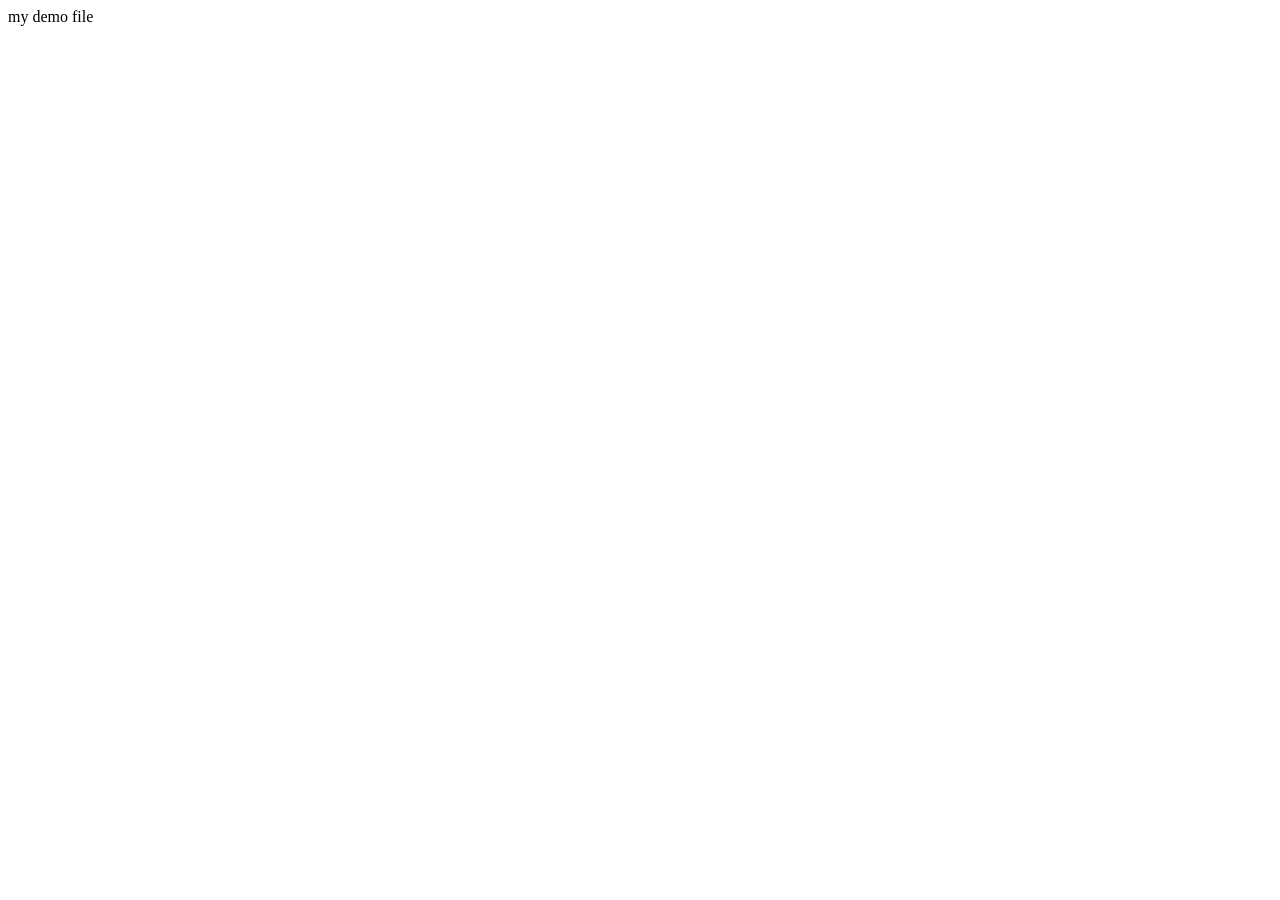
==== 1st day/index.html @ c7f07e9d "fix tracking to include all files inside 1st day" ====
<!DOCTYPE html>
<html lang="en">
<head>
    <meta charset="UTF-8">
    
    <meta name="viewport" content="width=device-width, initial-scale=1.0">
    <titl>my demo file</title>
</head>
<body>

    
</body>
</html>
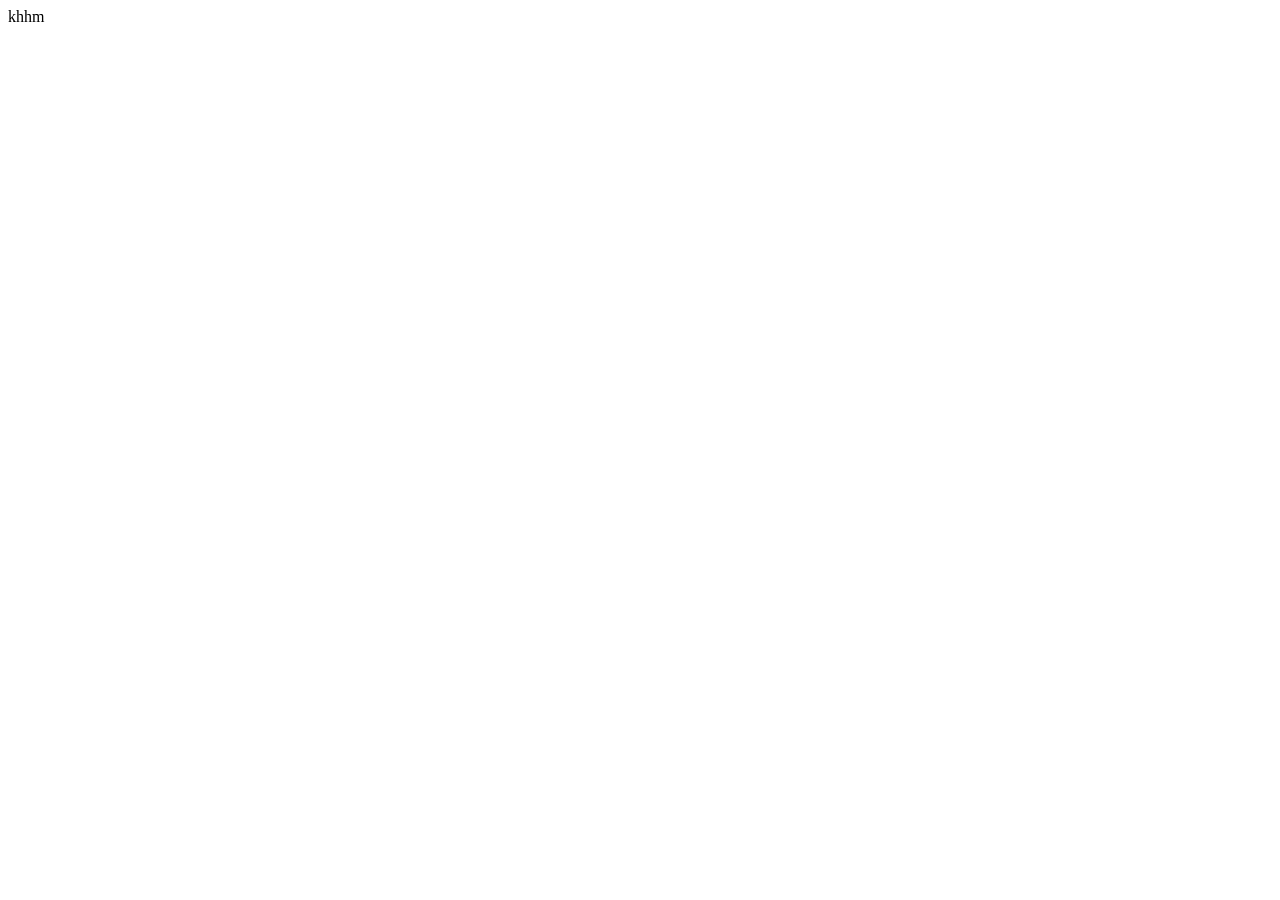
==== commit 85cf012f: "updated index.html" ====
--- a/1st day/index.html
+++ b/1st day/index.html
@@ -4,10 +4,10 @@
     <meta charset="UTF-8">
     
     <meta name="viewport" content="width=device-width, initial-scale=1.0">
-    <titl>my demo file</title>
+    <title>my demo file</title>
 </head>
 <body>
-
+khhm
     
 </body>
-</html>+</html>  
